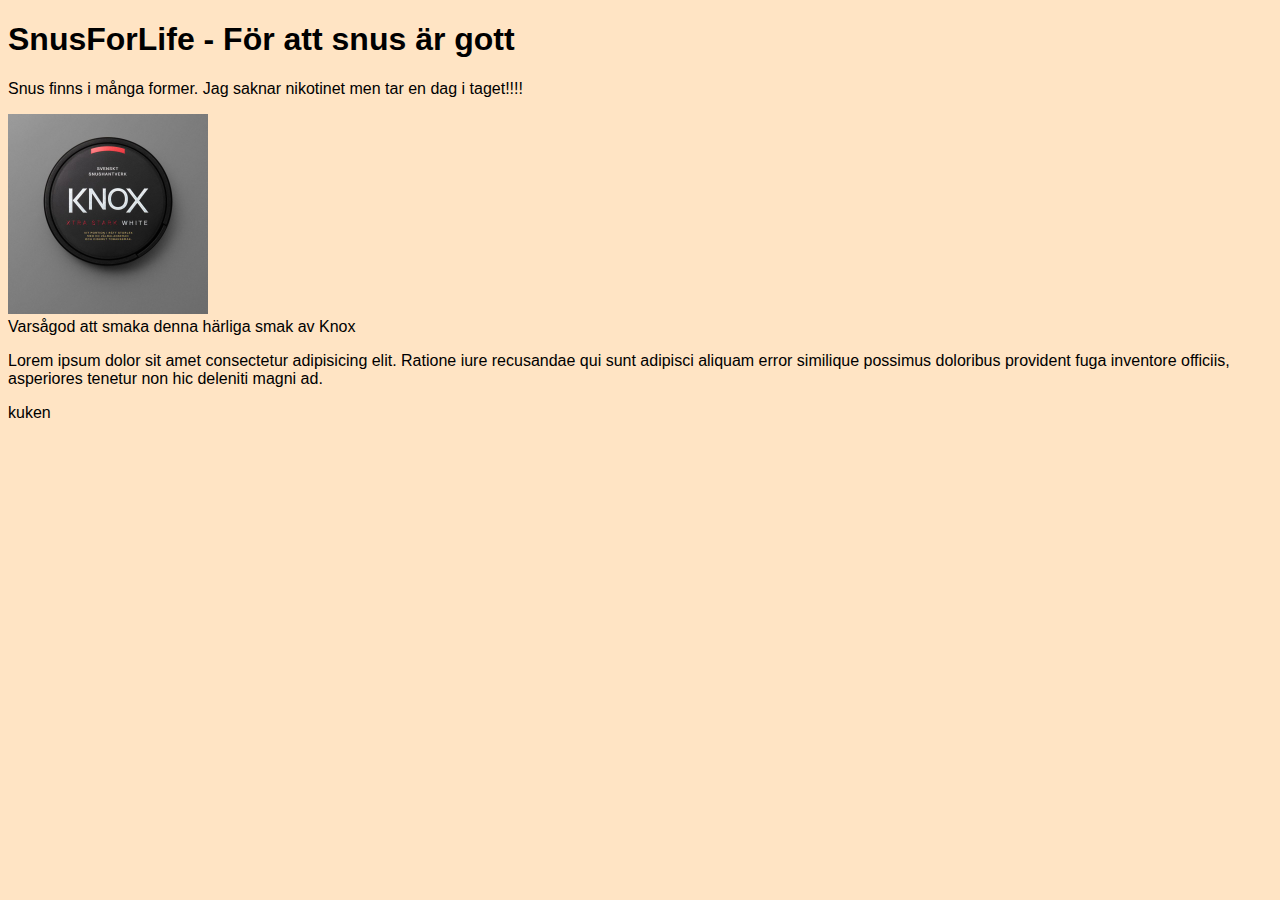
==== SnusForLife/index.html @ ee0bceb6 "Merge branch 'main' of https://github.com/boymatte/SnusForLife" ====
<!DOCTYPE html>
<html lang="en">
<head>
    <meta charset="UTF-8">
    <meta name="viewport" content="width=device-width, initial-scale=1.0">
    <title>SnusForLife</title>
    <link rel="stylesheet" href="style.css">
</head>
<body>
    <h1>SnusForLife - För att snus är gott</h1>
    <p>Snus finns i många former. Jag saknar nikotinet men tar en dag i taget!!!!</p>
    <p><img src="Bilder/knox-xtra-stark-white-800x800.jpg" width="200" height="200"><br>Varsågod att smaka denna härliga smak av Knox</p>
    <p>Lorem ipsum dolor sit amet consectetur adipisicing elit. Ratione iure recusandae qui sunt adipisci aliquam error similique possimus doloribus provident fuga inventore officiis, asperiores tenetur non hic deleniti magni ad.</p>
    <p>kuken</p>
</body>
</html>
---- SnusForLife/style.css ----
body{
    background-color: bisque;
    font-family: sans-serif;
}
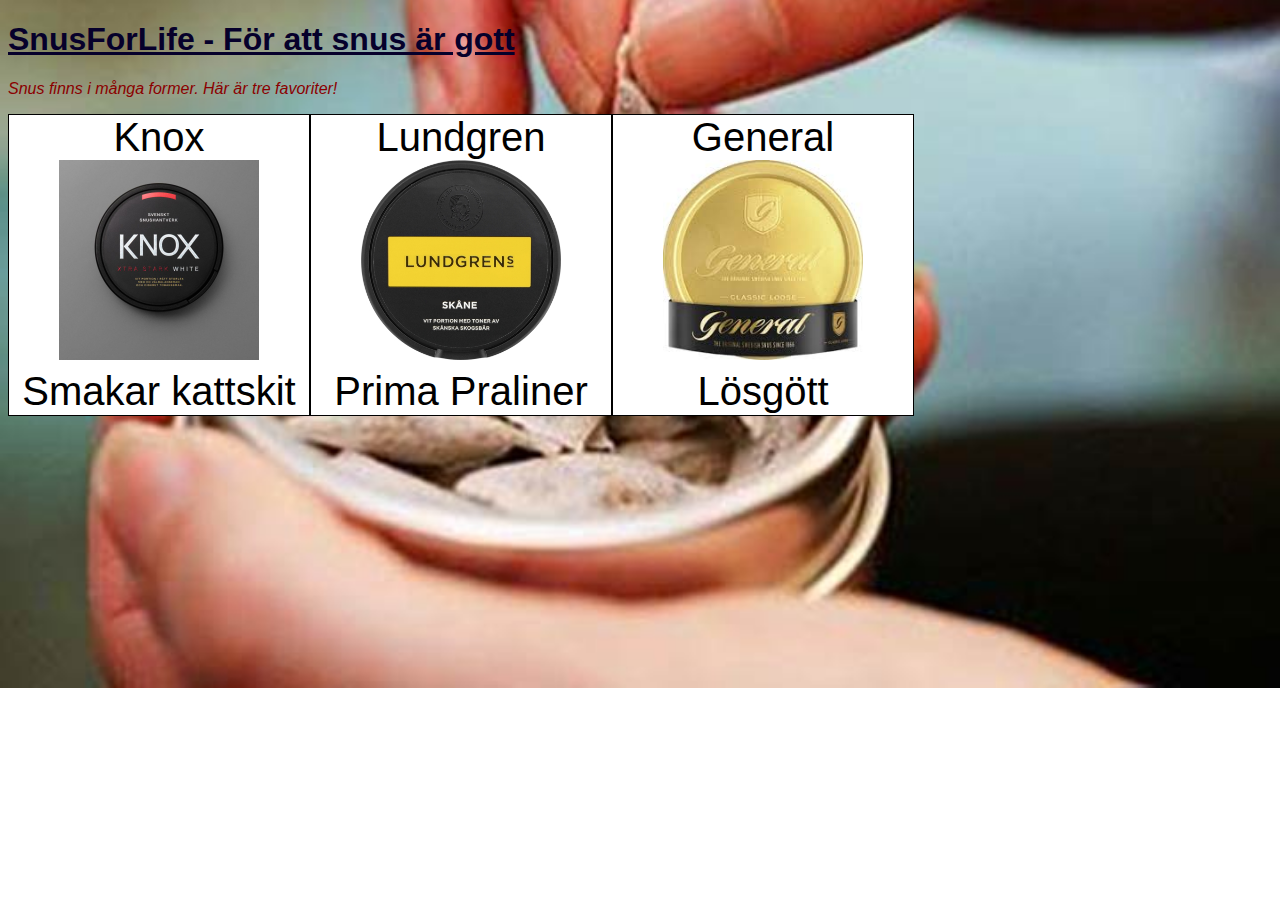
==== commit 437f9d99: "Lagt till fler bilder och uppdaterat utseendet så att det ser jätteproffsigt ut" ====
--- a/SnusForLife/index.html
+++ b/SnusForLife/index.html
@@ -8,9 +8,9 @@
 </head>
 <body>
     <h1>SnusForLife - För att snus är gott</h1>
-    <p>Snus finns i många former. Jag saknar nikotinet men tar en dag i taget!!!!</p>
-    <p><img src="Bilder/knox-xtra-stark-white-800x800.jpg" width="200" height="200"><br>Varsågod att smaka denna härliga smak av Knox</p>
-    <p>Lorem ipsum dolor sit amet consectetur adipisicing elit. Ratione iure recusandae qui sunt adipisci aliquam error similique possimus doloribus provident fuga inventore officiis, asperiores tenetur non hic deleniti magni ad.</p>
-    <p>kuken</p>
+    <p>Snus finns i många former. Här är tre favoriter!</p>
+    <div class="box">Knox <img src="Bilder/Knox.jpg" width="200" height="200"><br>Smakar kattskit</div>
+    <div class="box">Lundgren <img src="Bilder/Lundgrens.jpg" width="200" height="200"><br>Prima Praliner</div>
+    <div class="box">General<img src="Bilder/General.jpg" width="200" height="200"><br>Lösgött</div>
 </body>
 </html>--- a/SnusForLife/style.css
+++ b/SnusForLife/style.css
@@ -1,4 +1,31 @@
-body{
-    background-color: bisque;
+body{   
+    background-image: url("Bilder/Bakgrund.jpg");
+    background-repeat: no-repeat;
+    background-position: center;
+    background-size: cover;
     font-family: sans-serif;
 }
+
+img {
+    
+}
+
+.box{
+    float: left;
+    width: 300px;
+    height: 300px;
+    border: 1px solid;
+    font-size: 40px;
+    text-align: center;
+    background: white;
+}
+
+h1{
+    color: rgb(6, 0, 43);
+    text-decoration: underline;
+}
+
+p{
+    color:darkred;
+    font-style: italic;
+}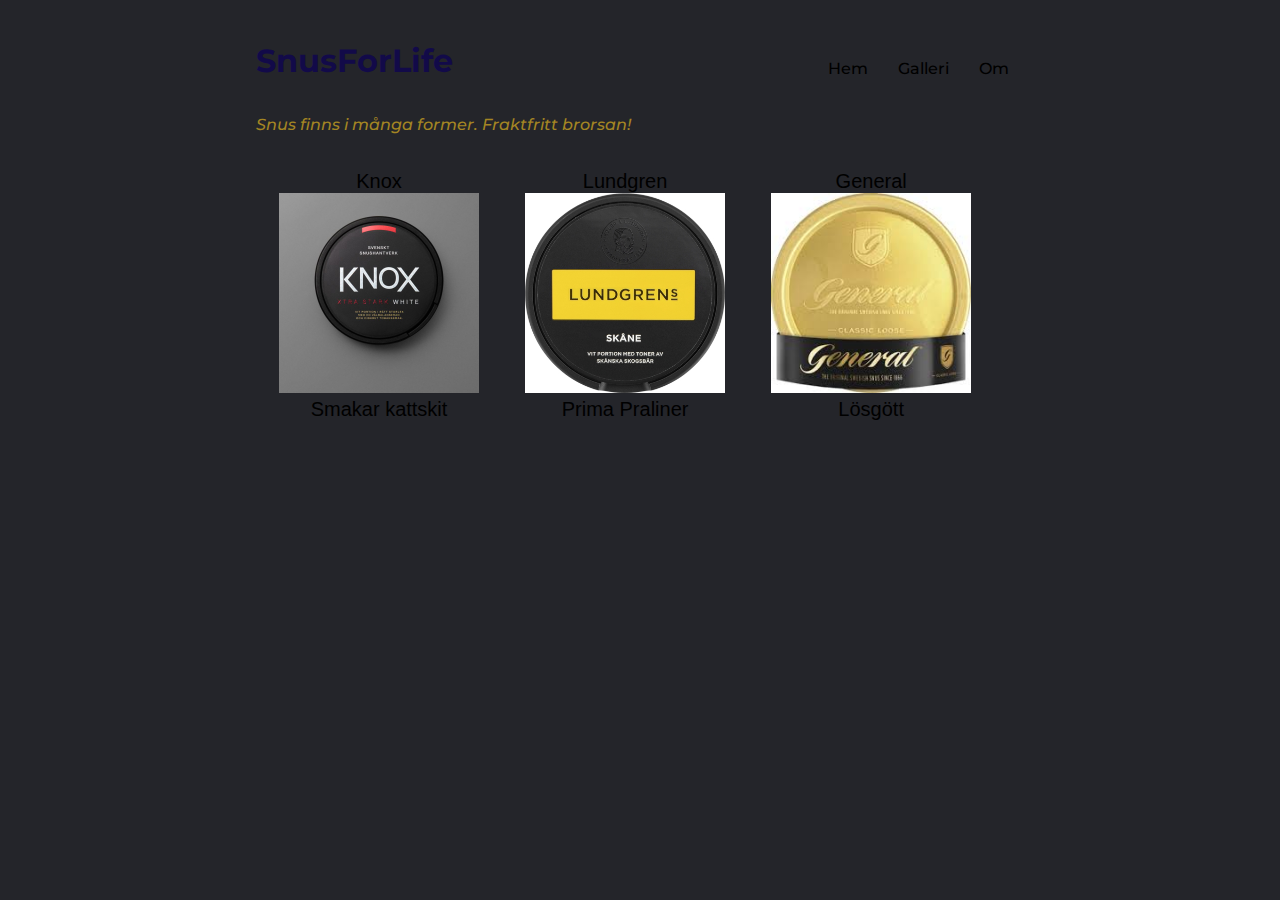
==== commit bcfb292c: "Gjorde en navbar" ====
--- a/SnusForLife/index.html
+++ b/SnusForLife/index.html
@@ -6,11 +6,26 @@
     <title>SnusForLife</title>
     <link rel="stylesheet" href="style.css">
 </head>
+
 <body>
-    <h1>SnusForLife - För att snus är gott</h1>
-    <p>Snus finns i många former. Här är tre favoriter!</p>
+<header>
+    <h1>SnusForLife</h1>
+    <nav class="navbar">
+        <ul>
+            <li><a href="/SnusForLife/Om.html">Om</a></li>
+            <li><a href="/SnusForLife/galleri.html">Galleri</a></li>
+            <li><a href="/SnusForLife/index.html">Hem</a></li>
+        </ul>
+    </nav>
+</header>
+
+<main>
+    <h2>Snus finns i många former. Fraktfritt brorsan!</h2>
     <div class="box">Knox <img src="Bilder/Knox.jpg" width="200" height="200"><br>Smakar kattskit</div>
     <div class="box">Lundgren <img src="Bilder/Lundgrens.jpg" width="200" height="200"><br>Prima Praliner</div>
     <div class="box">General<img src="Bilder/General.jpg" width="200" height="200"><br>Lösgött</div>
+</main>
+
 </body>
+
 </html>--- a/SnusForLife/style.css
+++ b/SnusForLife/style.css
@@ -1,31 +1,59 @@
-body{   
-    background-image: url("Bilder/Bakgrund.jpg");
-    background-repeat: no-repeat;
-    background-position: center;
-    background-size: cover;
-    font-family: sans-serif;
+@import url('https://fonts.googleapis.com/css2?family=Montserrat:wght@500&display=swap');
+
+header{
+    background-color: #24252A;
+    display: flex;
+    justify-content: space-between;
+    align-items: center;
 }
 
-img {
-    
+body{
+    background-color: #24252A;
+    margin: 20px 20%;
+    font-family: sans-serif;
 }
 
 .box{
     float: left;
-    width: 300px;
-    height: 300px;
-    border: 1px solid;
-    font-size: 40px;
+    width: 200px;
+    height: 200px;
+    font-size: 20px;
     text-align: center;
-    background: white;
+    padding: 3%;
 }
 
 h1{
-    color: rgb(6, 0, 43);
-    text-decoration: underline;
+    color: rgb(18, 10, 73);
+    font-family: "Montserrat", "sans-serif";
 }
 
-p{
-    color:darkred;
+h2{
+    color:rgb(164, 134, 35);
+    font-family: "Montserrat", "sans-serif";
+    font-weight: 500;
+    font-size: 16px;
     font-style: italic;
+}
+
+.navbar ul{
+    list-style-type: none;
+}
+
+
+.navbar li a{
+    transition: all 0.3s ease 0s;
+    font-weight: 500;
+    text-decoration: none;
+    color: #000;
+    text-decoration: none;
+    padding: 15px;
+}
+
+.navbar li a:hover{
+    color:#3e348a;
+}
+
+.navbar li{
+    float: right;
+    font-family: "Montserrat", "sans-serif";
 }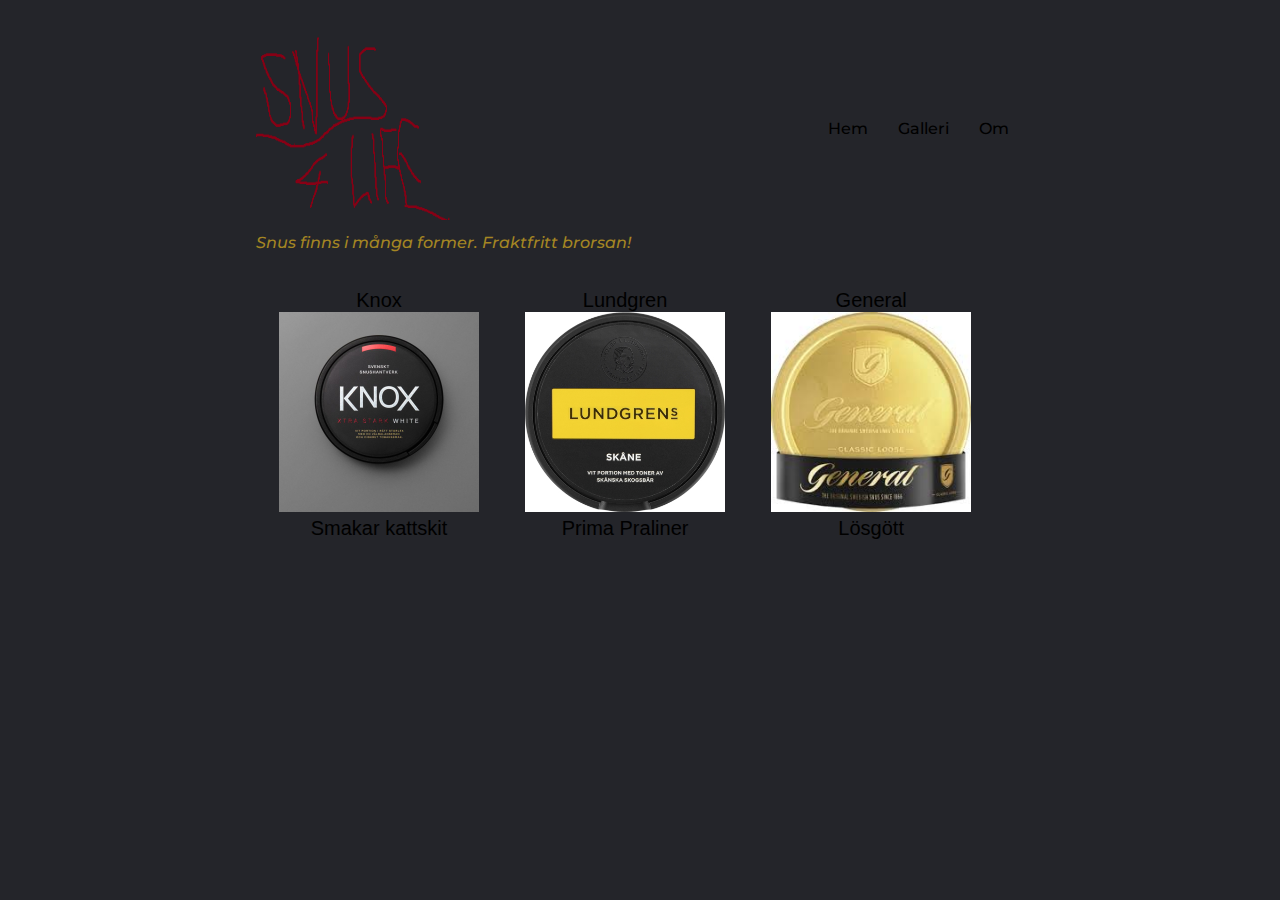
==== commit 15f7c346: "Fixat logga + lite smått och gott" ====
--- a/SnusForLife/index.html
+++ b/SnusForLife/index.html
@@ -9,7 +9,7 @@
 
 <body>
 <header>
-    <h1>SnusForLife</h1>
+    <img src="Bilder/Logo.png" width="200" height="200">
     <nav class="navbar">
         <ul>
             <li><a href="/SnusForLife/Om.html">Om</a></li>
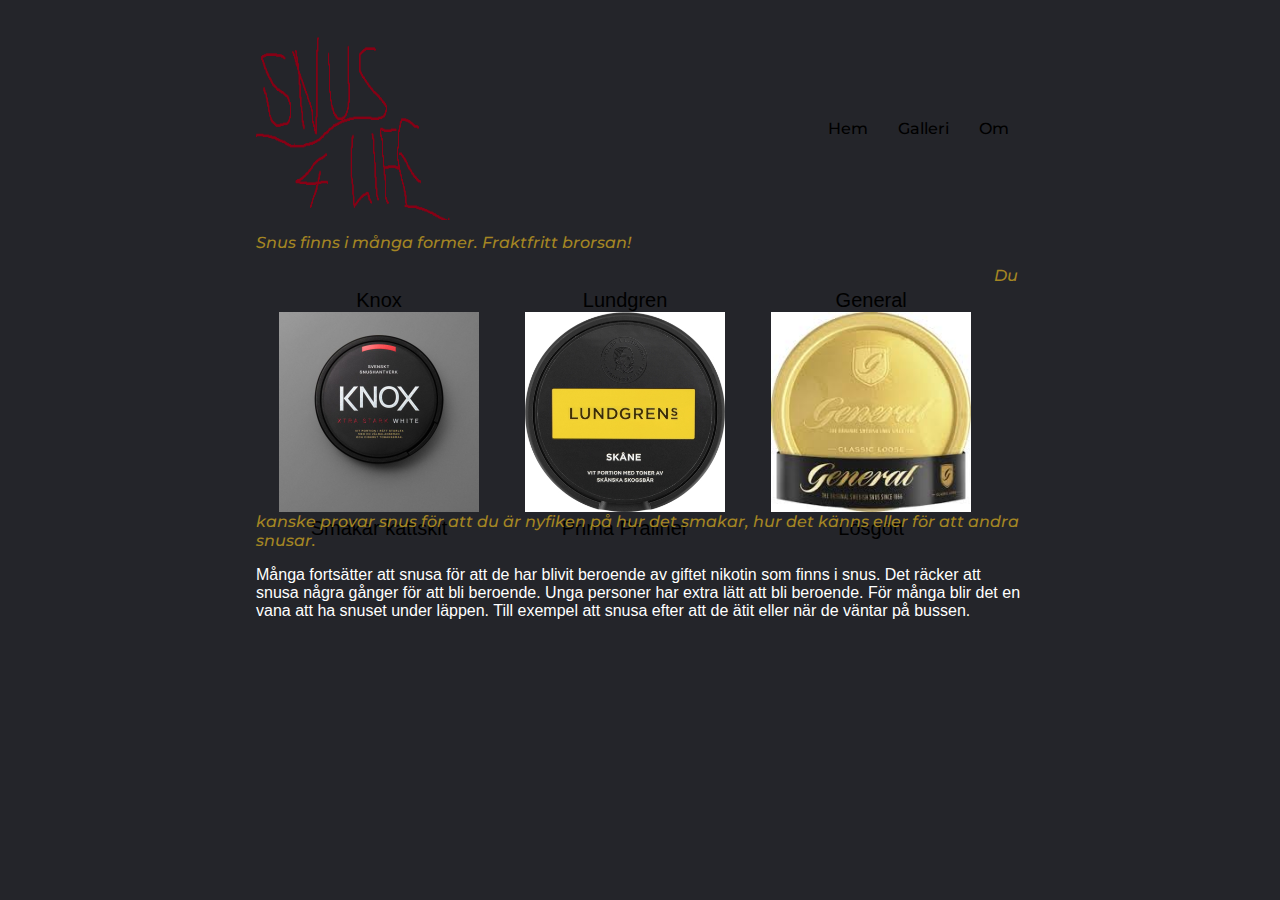
==== commit 5aeafcee: "la till lite text" ====
--- a/SnusForLife/index.html
+++ b/SnusForLife/index.html
@@ -24,6 +24,10 @@
     <div class="box">Knox <img src="Bilder/Knox.jpg" width="200" height="200"><br>Smakar kattskit</div>
     <div class="box">Lundgren <img src="Bilder/Lundgrens.jpg" width="200" height="200"><br>Prima Praliner</div>
     <div class="box">General<img src="Bilder/General.jpg" width="200" height="200"><br>Lösgött</div>
+    <h2>Du kanske provar snus för att du är nyfiken på hur det smakar, hur det känns eller för att andra snusar.</h2>
+    <p>Många fortsätter att snusa för att de har blivit beroende av giftet nikotin som finns i snus. Det räcker att snusa några gånger för att bli beroende. Unga personer har extra lätt att bli beroende.
+    För många blir det en vana att ha snuset under läppen. Till exempel att snusa efter att de ätit eller när de väntar på bussen.</p>
+
 </main>
 
 </body>
--- a/SnusForLife/style.css
+++ b/SnusForLife/style.css
@@ -5,6 +5,11 @@
     display: flex;
     justify-content: space-between;
     align-items: center;
+}
+
+p{
+    color:rgb(255, 255, 255);
+    
 }
 
 body{
@@ -35,6 +40,10 @@
     font-style: italic;
 }
 
+h3{
+    color:rgb(235, 117, 28)
+}
+
 .navbar ul{
     list-style-type: none;
 }
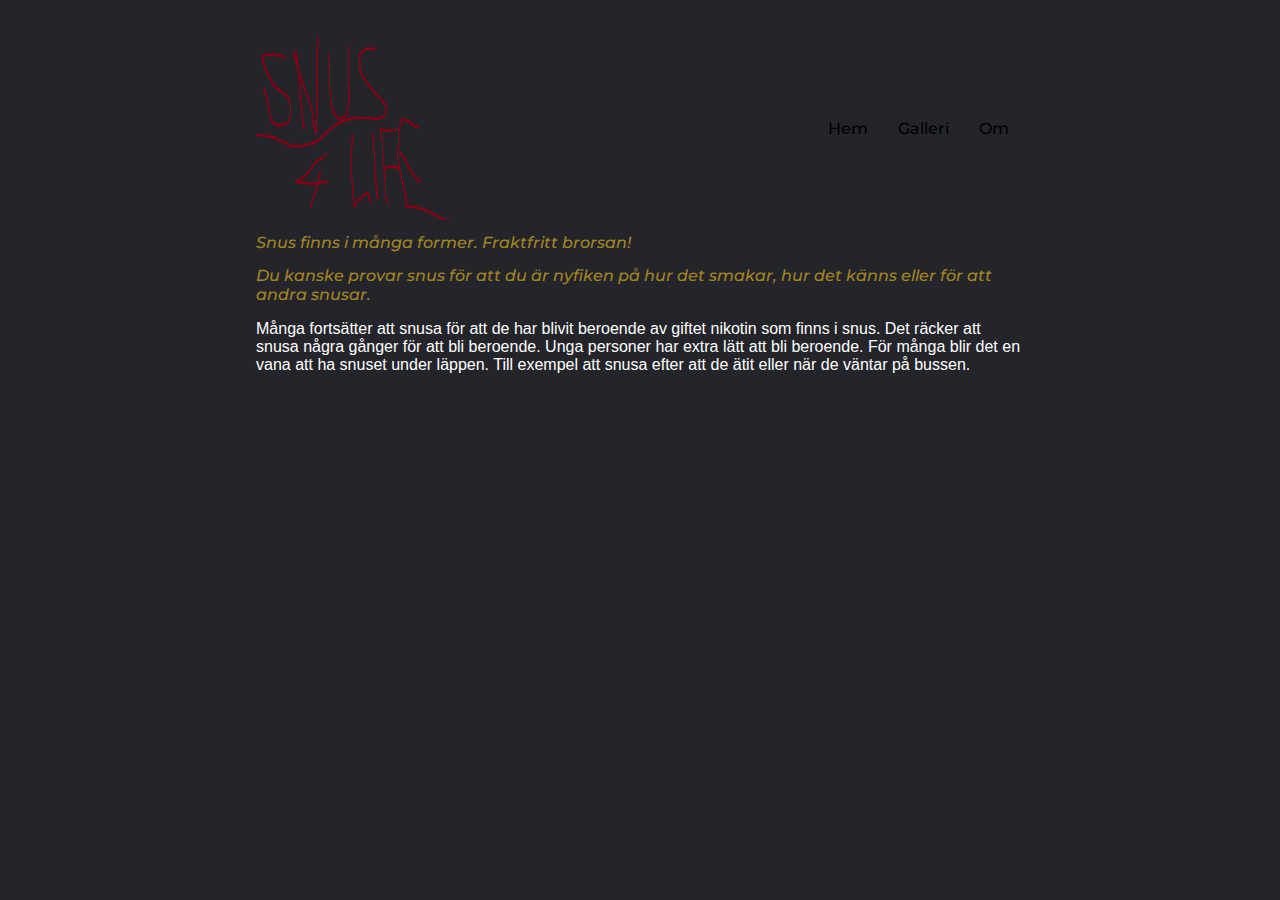
==== commit 82edf142: "Flyttade bilder till galleriet" ====
--- a/SnusForLife/index.html
+++ b/SnusForLife/index.html
@@ -21,9 +21,6 @@
 
 <main>
     <h2>Snus finns i många former. Fraktfritt brorsan!</h2>
-    <div class="box">Knox <img src="Bilder/Knox.jpg" width="200" height="200"><br>Smakar kattskit</div>
-    <div class="box">Lundgren <img src="Bilder/Lundgrens.jpg" width="200" height="200"><br>Prima Praliner</div>
-    <div class="box">General<img src="Bilder/General.jpg" width="200" height="200"><br>Lösgött</div>
     <h2>Du kanske provar snus för att du är nyfiken på hur det smakar, hur det känns eller för att andra snusar.</h2>
     <p>Många fortsätter att snusa för att de har blivit beroende av giftet nikotin som finns i snus. Det räcker att snusa några gånger för att bli beroende. Unga personer har extra lätt att bli beroende.
     För många blir det en vana att ha snuset under läppen. Till exempel att snusa efter att de ätit eller när de väntar på bussen.</p>
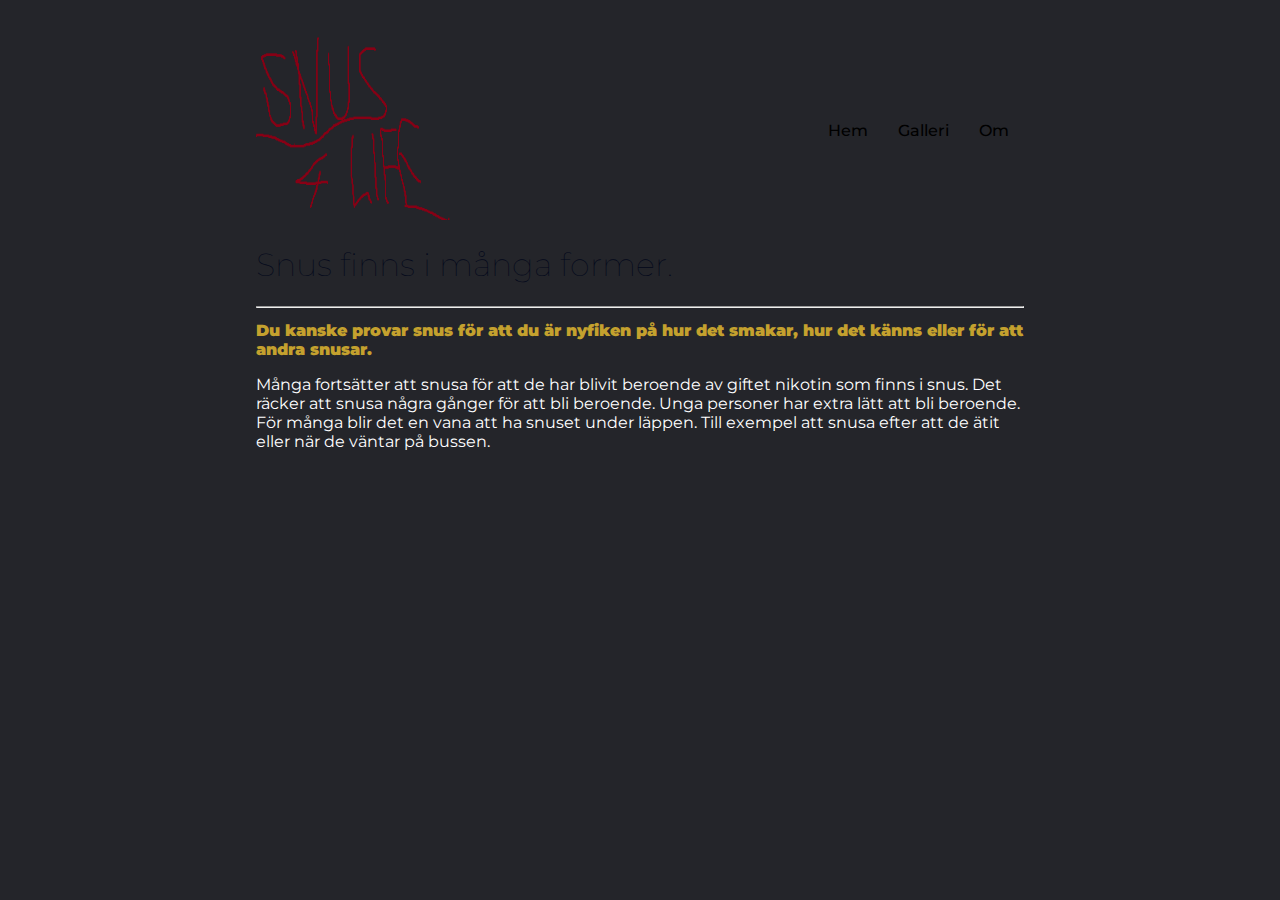
==== commit 7355bdad: "animationerXD" ====
--- a/SnusForLife/index.html
+++ b/SnusForLife/index.html
@@ -9,7 +9,7 @@
 
 <body>
 <header>
-    <img src="Bilder/Logo.png" width="200" height="200">
+    <a href="index.html"> <img src ="Bilder/Logo.png" alt="logo" width="200" height="200"> </a>
     <nav class="navbar">
         <ul>
             <li><a href="/SnusForLife/Om.html">Om</a></li>
@@ -20,13 +20,12 @@
 </header>
 
 <main>
-    <h2>Snus finns i många former. Fraktfritt brorsan!</h2>
+    <h1>Snus finns i många former.</h1><hr>
     <h2>Du kanske provar snus för att du är nyfiken på hur det smakar, hur det känns eller för att andra snusar.</h2>
     <p>Många fortsätter att snusa för att de har blivit beroende av giftet nikotin som finns i snus. Det räcker att snusa några gånger för att bli beroende. Unga personer har extra lätt att bli beroende.
     För många blir det en vana att ha snuset under läppen. Till exempel att snusa efter att de ätit eller när de väntar på bussen.</p>
-
+    <img>
 </main>
-
 </body>
 
 </html>--- a/SnusForLife/style.css
+++ b/SnusForLife/style.css
@@ -1,54 +1,37 @@
 @import url('https://fonts.googleapis.com/css2?family=Montserrat:wght@500&display=swap');
 
+*{
+    font-family: "Montserrat", "sans-serif";
+    background-color: #24252A;
+}
 header{
-    background-color: #24252A;
     display: flex;
     justify-content: space-between;
     align-items: center;
 }
-
 p{
     color:rgb(255, 255, 255);
     
 }
-
 body{
-    background-color: #24252A;
     margin: 20px 20%;
     font-family: sans-serif;
 }
-
-.box{
-    float: left;
-    width: 200px;
-    height: 200px;
-    font-size: 20px;
-    text-align: center;
-    padding: 3%;
+h1{
+    color: rgb(2, 7, 26);
+    font-weight: 100;
 }
-
-h1{
-    color: rgb(18, 10, 73);
-    font-family: "Montserrat", "sans-serif";
+h2{
+    color:rgb(196, 161, 46);
+    font-weight: 1000;
+    font-size: 16px;
 }
-
-h2{
-    color:rgb(164, 134, 35);
-    font-family: "Montserrat", "sans-serif";
-    font-weight: 500;
-    font-size: 16px;
-    font-style: italic;
-}
-
 h3{
     color:rgb(235, 117, 28)
 }
-
 .navbar ul{
     list-style-type: none;
 }
-
-
 .navbar li a{
     transition: all 0.3s ease 0s;
     font-weight: 500;
@@ -57,12 +40,55 @@
     text-decoration: none;
     padding: 15px;
 }
-
 .navbar li a:hover{
     color:#3e348a;
 }
-
 .navbar li{
     float: right;
-    font-family: "Montserrat", "sans-serif";
+}
+.fade-container {
+    position: fixed;
+    top: 0;
+    left: 0;
+    width: 100%;
+    height: 100%;
+    opacity: 0;
+    display: none;
+    justify-content: center;
+    align-items: center;
+    text-align: center;
+    transition: opacity 1s ease-in-out;
+    
+}
+.fade-content {
+    background-color: #030303;
+    padding: 0px;
+    border-radius: 50px;
+    opacity: 0;
+    transition: opacity 0.5s ease-in-out;
+    width: 800%;
+    max-width: 1000px;
+    text-align: center;
+}
+.box{
+    float: left;
+    width: 200px;
+    height: 200px;
+    font-size: 20px;
+    text-align: center;
+    padding: 3%;
+    color: gold;
+}
+.box:hover img {
+    transform: scale(1.30);
+}
+.box h2{
+    margin: 40px;
+}
+.box img {
+    transition: transform 0.5s ease-in-out;
+    width: 100%;
+}
+hr{
+    color: azure;
 }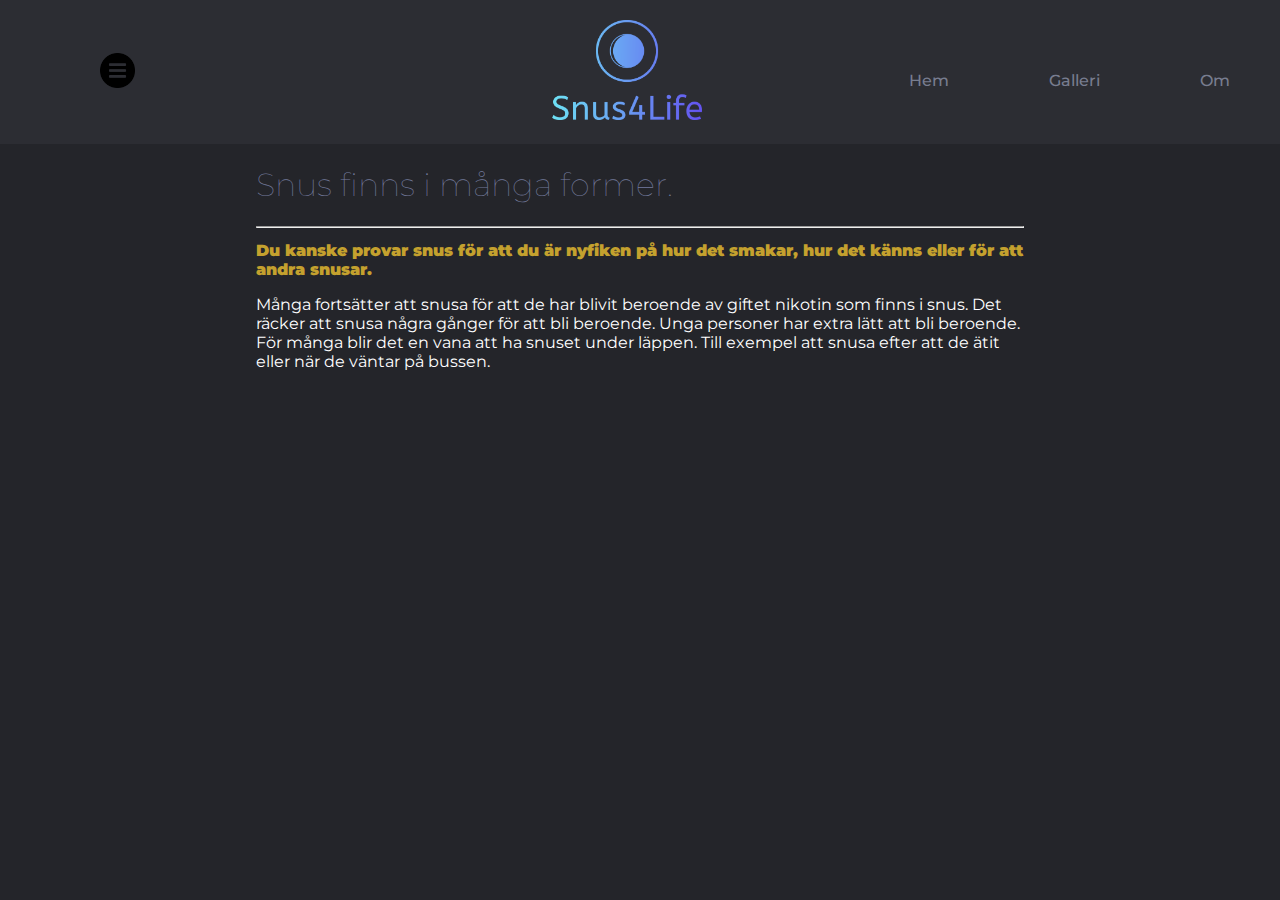
==== commit 23e2b13f: "trixat och donat" ====
--- a/SnusForLife/index.html
+++ b/SnusForLife/index.html
@@ -9,7 +9,12 @@
 
 <body>
 <header>
-    <a href="index.html"> <img src ="Bilder/Logo.png" alt="logo" width="200" height="200"> </a>
+    <div class="menu">
+        <a href=""> <img src ="Bilder/menu.png" alt="menu"> </a>
+    </div>
+    <div class="logo">
+        <a href="index.html"> <img src ="Bilder/logg3.png" alt="logo"> </a>
+    </div>
     <nav class="navbar">
         <ul>
             <li><a href="/SnusForLife/Om.html">Om</a></li>
@@ -19,12 +24,15 @@
     </nav>
 </header>
 
+<aside>
+    
+</aside>
+
 <main>
     <h1>Snus finns i många former.</h1><hr>
     <h2>Du kanske provar snus för att du är nyfiken på hur det smakar, hur det känns eller för att andra snusar.</h2>
     <p>Många fortsätter att snusa för att de har blivit beroende av giftet nikotin som finns i snus. Det räcker att snusa några gånger för att bli beroende. Unga personer har extra lätt att bli beroende.
     För många blir det en vana att ha snuset under läppen. Till exempel att snusa efter att de ätit eller när de väntar på bussen.</p>
-    <img>
 </main>
 </body>
 
--- a/SnusForLife/style.css
+++ b/SnusForLife/style.css
@@ -2,23 +2,47 @@
 
 *{
     font-family: "Montserrat", "sans-serif";
-    background-color: #24252A;
 }
+
 header{
     display: flex;
     justify-content: space-between;
     align-items: center;
+    background-color: #2c2d33;
 }
+
+.logo img{
+    width: 150px;
+    height: 100px;
+    margin: 20px;
+    display: center;
+    padding-left: 300px;
+}
+
+.menu img{
+    width: 35px;
+    height: 35px;
+    padding-left: 100px;
+}
+
 p{
     color:rgb(255, 255, 255);
     
 }
+
 body{
+    background-color: #24252A;
+    margin: 0;
+    padding: 0;
+}
+
+main{
     margin: 20px 20%;
-    font-family: sans-serif;
+    background-color: #24252A;
 }
+
 h1{
-    color: rgb(2, 7, 26);
+    color: rgb(116, 124, 158);
     font-weight: 100;
 }
 h2{
@@ -36,13 +60,14 @@
     transition: all 0.3s ease 0s;
     font-weight: 500;
     text-decoration: none;
-    color: #000;
+    color: #787d90;
     text-decoration: none;
-    padding: 15px;
+    margin: 50px;
 }
 .navbar li a:hover{
-    color:#3e348a;
+    color:#bbbeda;
 }
+
 .navbar li{
     float: right;
 }
@@ -58,10 +83,9 @@
     align-items: center;
     text-align: center;
     transition: opacity 1s ease-in-out;
-    
 }
 .fade-content {
-    background-color: #030303;
+    background-color: #00000000;
     padding: 0px;
     border-radius: 50px;
     opacity: 0;
@@ -77,7 +101,6 @@
     font-size: 20px;
     text-align: center;
     padding: 3%;
-    color: gold;
 }
 .box:hover img {
     transform: scale(1.30);
